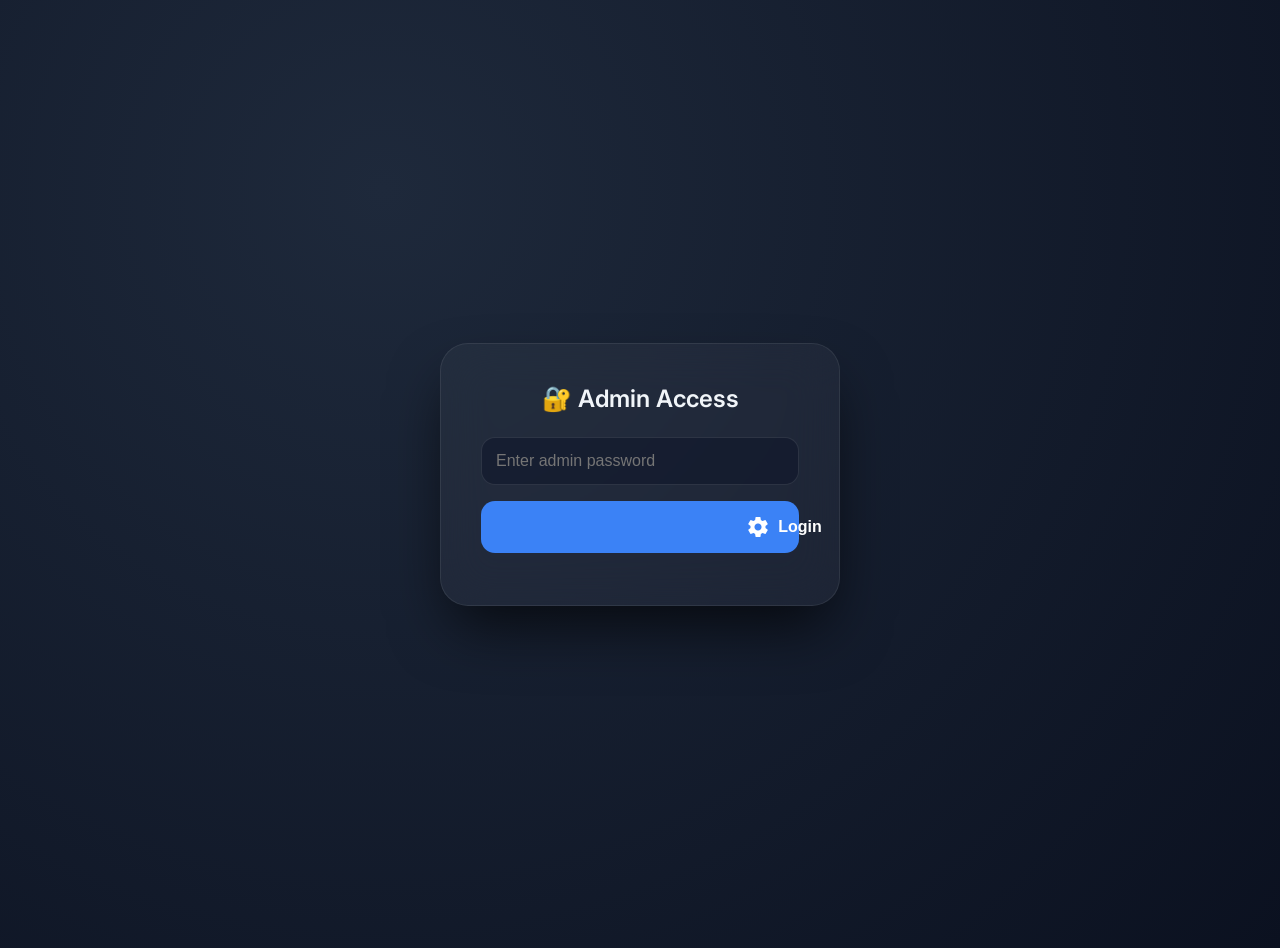
==== admin.html @ 325bd273 "Add files via upload" ====
<!DOCTYPE html>
<html lang="en">
<head>
  <meta charset="UTF-8">
  <meta name="viewport" content="width=device-width, initial-scale=1.0">
  <title>Admin Dashboard</title>

  <link href="https://fonts.googleapis.com/icon?family=Material+Icons" rel="stylesheet">
  <link href="https://fonts.googleapis.com/css2?family=Inter:wght@400;500;600;700;800&display=swap" rel="stylesheet">

  <style>
    /* ---------- RESET ---------- */
    * {
      margin: 0;
      padding: 0;
      box-sizing: border-box;
    }

    body {
      font-family: 'Inter', sans-serif;
      background: radial-gradient(circle at 30% 20%, #1e293b, #0b1120);
      min-height: 100vh;
      padding: 24px;
      color: #f1f5f9;
    }

    /* ---------- GLASS ---------- */
    .glass {
      background: rgba(255,255,255,0.04);
      backdrop-filter: blur(24px);
      -webkit-backdrop-filter: blur(24px);
      border: 1px solid rgba(255,255,255,0.08);
      border-radius: 28px;
      box-shadow: 0 30px 60px -12px rgba(0,0,0,0.7);
    }

    /* ---------- ANIMATIONS ---------- */
    @keyframes fadeSlide {
      0% {
        opacity: 0;
        transform: translateY(20px);
      }

      100% {
        opacity: 1;
        transform: translateY(0);
      }
    }

    .animate-in {
      animation: fadeSlide 0.6s ease forwards;
    }

    .delay-1 {
      animation-delay: 0.1s;
    }

    .delay-2 {
      animation-delay: 0.2s;
    }

    .delay-3 {
      animation-delay: 0.3s;
    }

    .delay-4 {
      animation-delay: 0.4s;
    }

    /* ---------- DASHBOARD ---------- */
    .dashboard {
      max-width: 1440px;
      margin: 0 auto;
      padding: 24px;
    }

    .header {
      display: flex;
      justify-content: space-between;
      align-items: center;
      flex-wrap: wrap;
      gap: 20px;
      margin-bottom: 30px;
      padding: 20px 28px;
    }

    .header h1 {
      font-weight: 700;
      font-size: 1.8rem;
      display: flex;
      align-items: center;
      gap: 12px;
    }

    .header .material-icons {
      font-size: 32px;
      color: #60a5fa;
    }

    .header-actions {
      display: flex;
      gap: 12px;
      flex-wrap: wrap;
    }

    .header-actions button {
      background: rgba(255,255,255,0.06);
      border: 1px solid rgba(255,255,255,0.1);
      color: #f1f5f9;
      padding: 8px 18px;
      border-radius: 40px;
      display: flex;
      align-items: center;
      gap: 6px;
      cursor: pointer;
      font-weight: 500;
      transition: 0.2s;
    }

    .header-actions button:hover {
      background: rgba(255,255,255,0.12);
    }

    .header-actions .logout {
      background: rgba(239,68,68,0.2);
      border-color: rgba(239,68,68,0.3);
    }

    .header-actions .logout:hover {
      background: rgba(239,68,68,0.3);
    }

    /* ---------- ADMIN PROFILE ---------- */
    .admin-profile {
      padding: 16px 28px;
      margin-bottom: 20px;
      display: flex;
      align-items: center;
      gap: 14px;
      position: relative;
    }

    .admin-profile-left {
      display: flex;
      align-items: center;
      gap: 14px;
      flex: 1;
      min-width: 0;
    }

    .admin-avatar-wrapper {
      position: relative;
      width: 62px;
      height: 62px;
      flex-shrink: 0;
    }

    .admin-profile-image,
    .admin-default-avatar {
      width: 62px;
      height: 62px;
      border-radius: 50%;
    }

    .admin-profile-image {
      object-fit: cover;
      border: 2px solid rgba(96,165,250,0.8);
      background: #1e293b;
      display: none;
    }

    .admin-default-avatar {
      display: flex;
      align-items: center;
      justify-content: center;
      background: linear-gradient(135deg,#2563eb,#7c3aed);
      border: 2px solid rgba(96,165,250,0.8);
    }

    .admin-default-avatar .material-icons {
      font-size: 34px;
      color: white;
    }

    .admin-camera-button {
      position: absolute;
      right: -5px;
      bottom: -5px;
      width: 29px;
      height: 29px;
      border-radius: 50%;
      background: #2563eb;
      border: 2px solid #0b1120;
      display: flex;
      align-items: center;
      justify-content: center;
      cursor: pointer;
      transition: 0.2s;
      z-index: 2;
    }

    .admin-camera-button:hover {
      background: #3b82f6;
      transform: scale(1.08);
    }

    .admin-camera-button .material-icons {
      font-size: 16px;
      color: white;
    }

    .admin-info {
      min-width: 0;
    }

    .admin-name {
      font-weight: 700;
      font-size: 1.05rem;
      word-break: break-word;
    }

    .admin-role {
      color: #94a3b8;
      font-size: 0.85rem;
      margin-top: 3px;
    }

    .profile-actions {
      display: flex;
      align-items: center;
      gap: 8px;
    }

    .upload-profile-btn,
    .remove-profile-btn {
      border-radius: 30px;
      cursor: pointer;
      display: flex;
      align-items: center;
      justify-content: center;
      gap: 7px;
      font-weight: 600;
      transition: 0.2s;
    }

    .upload-profile-btn {
      background: rgba(96,165,250,.12);
      border: 1px solid rgba(96,165,250,.3);
      color: #93c5fd;
      padding: 9px 16px;
    }

    .upload-profile-btn:hover {
      background: rgba(96,165,250,.22);
      transform: translateY(-1px);
    }

    .remove-profile-btn {
      background: rgba(239,68,68,.12);
      border: 1px solid rgba(239,68,68,.25);
      color: #fca5a5;
      width: 40px;
      height: 40px;
    }

    .remove-profile-btn:hover {
      background: rgba(239,68,68,.25);
      transform: translateY(-1px);
    }

    .upload-profile-btn .material-icons,
    .remove-profile-btn .material-icons {
      font-size: 19px;
    }

    #adminProfileUpload {
      display: none;
    }

    /* ---------- STATS ---------- */
    .stats-grid {
      display: grid;
      grid-template-columns: repeat(auto-fit, minmax(180px,1fr));
      gap: 20px;
      margin-bottom: 36px;
    }

    .stat-card {
      padding: 20px 22px;
      background: rgba(255,255,255,0.03);
      border-radius: 20px;
      border: 1px solid rgba(255,255,255,0.06);
      transition: 0.2s;
    }

    .stat-card:hover {
      background: rgba(255,255,255,0.06);
      transform: translateY(-2px);
    }

    .stat-card .stat-icon {
      font-size: 28px;
      color: #60a5fa;
      margin-bottom: 6px;
    }

    .stat-card h4 {
      font-size: 0.85rem;
      font-weight: 500;
      color: #94a3b8;
    }

    .stat-card .number {
      font-size: 2.2rem;
      font-weight: 700;
      margin-top: 4px;
    }

    .stat-card .sub {
      font-size: 0.75rem;
      color: #64748b;
      margin-top: 4px;
    }

    /* ---------- TABLE ---------- */
    .table-wrapper {
      overflow-x: auto;
      padding: 8px 0;
    }

    table {
      width: 100%;
      border-collapse: collapse;
      font-size: 0.9rem;
    }

    th {
      text-align: left;
      padding: 14px 12px;
      color: #94a3b8;
      font-weight: 500;
      border-bottom: 1px solid rgba(255,255,255,0.06);
    }

    td {
      padding: 14px 12px;
      border-bottom: 1px solid rgba(255,255,255,0.04);
      vertical-align: middle;
    }

    tr:hover td {
      background: rgba(255,255,255,0.03);
    }

    .status-badge {
      display: inline-block;
      padding: 4px 12px;
      border-radius: 40px;
      font-size: 0.75rem;
      font-weight: 600;
    }

    .status-active {
      background: rgba(34,197,94,0.2);
      color: #22c55e;
    }

    .status-kicked {
      background: rgba(239,68,68,0.2);
      color: #ef4444;
    }

    .status-pass {
      background: rgba(34,197,94,0.15);
      color: #22c55e;
    }

    .status-fail {
      background: rgba(239,68,68,0.15);
      color: #ef4444;
    }

    .actions button {
      background: none;
      border: none;
      color: #94a3b8;
      cursor: pointer;
      padding: 4px 6px;
      border-radius: 6px;
      transition: 0.15s;
    }

    .actions button:hover {
      background: rgba(255,255,255,0.06);
      color: #f1f5f9;
    }

    .actions button.delete:hover {
      color: #ef4444;
    }

    .actions button.kick:hover {
      color: #f59e0b;
    }

    /* ---------- MODAL ---------- */
    .modal-overlay {
      display: none;
      position: fixed;
      inset: 0;
      background: rgba(0,0,0,0.6);
      backdrop-filter: blur(8px);
      justify-content: center;
      align-items: center;
      z-index: 1000;
      padding: 20px;
    }

    .modal-overlay.active {
      display: flex;
      animation: fadeSlide 0.3s ease;
    }

    .modal {
      max-width: 640px;
      width: 100%;
      max-height: 90vh;
      overflow-y: auto;
      padding: 30px;
      background: rgba(20,30,50,0.85);
      backdrop-filter: blur(30px);
      border-radius: 28px;
      border: 1px solid rgba(255,255,255,0.1);
      box-shadow: 0 40px 80px rgba(0,0,0,0.6);
    }

    .modal h2 {
      display: flex;
      align-items: center;
      gap: 12px;
      margin-bottom: 20px;
      font-size: 1.5rem;
    }

    .modal .close {
      margin-left: auto;
      background: none;
      border: none;
      color: #94a3b8;
      font-size: 28px;
      cursor: pointer;
    }

    .modal .detail-row {
      display: flex;
      justify-content: space-between;
      padding: 8px 0;
      border-bottom: 1px solid rgba(255,255,255,0.05);
      gap: 20px;
    }

    .modal .detail-row .label {
      color: #94a3b8;
    }

    .modal .answers-grid {
      margin-top: 16px;
      display: grid;
      grid-template-columns: 1fr 1fr;
      gap: 8px 16px;
    }

    .modal .answers-grid .ans-item {
      display: flex;
      justify-content: space-between;
      font-size: 0.9rem;
      padding: 4px 0;
    }

    .modal .answers-grid .ans-item .correct {
      color: #22c55e;
    }

    .modal .answers-grid .ans-item .incorrect {
      color: #ef4444;
    }

    /* ---------- AI SECTION ---------- */
    .ai-section {
      margin-top: 32px;
      padding: 24px 28px;
      background: rgba(255,255,255,0.03);
      border-radius: 20px;
      border: 1px solid rgba(255,255,255,0.06);
    }

    .ai-section .ai-header {
      display: flex;
      align-items: center;
      gap: 12px;
      margin-bottom: 12px;
    }

    .ai-section .ai-header .material-icons {
      color: #a78bfa;
      font-size: 28px;
    }

    .ai-section button {
      background: rgba(167,139,250,0.15);
      border: 1px solid rgba(167,139,250,0.3);
      color: #c4b5fd;
      padding: 8px 20px;
      border-radius: 40px;
      font-weight: 600;
      display: inline-flex;
      align-items: center;
      gap: 8px;
      cursor: pointer;
      transition: 0.2s;
    }

    .ai-section button:hover {
      background: rgba(167,139,250,0.25);
    }

    .ai-output {
      margin-top: 16px;
      padding: 16px 20px;
      background: rgba(0,0,0,0.2);
      border-radius: 16px;
      white-space: pre-wrap;
      font-size: 0.95rem;
      line-height: 1.6;
      color: #cbd5e1;
    }

    /* ---------- SEARCH ---------- */
    .search-bar {
      display: flex;
      gap: 12px;
      margin-bottom: 20px;
      flex-wrap: wrap;
    }

    .search-bar input {
      flex: 1;
      min-width: 200px;
      padding: 12px 18px;
      background: rgba(255,255,255,0.05);
      border: 1px solid rgba(255,255,255,0.08);
      border-radius: 40px;
      color: #f1f5f9;
      font-size: 0.95rem;
      outline: none;
    }

    .search-bar input:focus {
      border-color: #3b82f6;
    }

    /* ---------- ADMIN LOGIN ---------- */
    #adminLoginPage {
      display: flex;
      justify-content: center;
      align-items: center;
      min-height: 100vh;
    }

    #adminLoginPage .glass {
      max-width: 400px;
      width: 100%;
      padding: 40px;
    }

    #adminLoginPage h2 {
      text-align: center;
      margin-bottom: 24px;
      font-weight: 600;
    }

    #adminLoginPage input {
      width: 100%;
      padding: 14px;
      background: rgba(15,23,42,0.6);
      border: 1px solid rgba(255,255,255,0.1);
      border-radius: 14px;
      color: white;
      font-size: 1rem;
      margin-bottom: 16px;
    }

    #adminLoginPage input:focus {
      border-color: #3b82f6;
      outline: none;
    }

    #adminLoginPage .btn {
      width: 100%;
      padding: 14px;
      background: #3b82f6;
      border: none;
      border-radius: 14px;
      color: white;
      font-weight: 600;
      font-size: 1rem;
      cursor: pointer;
      display: flex;
      justify-content: center;
      align-items: center;
      gap: 8px;
    }

    #adminLoginPage .btn:hover {
      background: #2563eb;
    }

    .err-msg {
      color: #ef4444;
      text-align: center;
      margin-top: 12px;
    }

    /* ---------- RESPONSIVE ---------- */
    @media (max-width: 768px) {
      .stats-grid {
        grid-template-columns: 1fr 1fr;
      }

      .modal .answers-grid {
        grid-template-columns: 1fr;
      }

      .header {
        flex-direction: column;
        align-items: stretch;
      }

      .admin-profile {
        padding: 16px;
        flex-wrap: wrap;
      }

      .admin-profile-left {
        width: 100%;
      }

      .profile-actions {
        width: 100%;
      }

      .upload-profile-btn {
        flex: 1;
      }
    }

    @media (max-width: 480px) {
      .stats-grid {
        grid-template-columns: 1fr;
      }

      body {
        padding: 10px;
      }

      .dashboard {
        padding: 10px;
      }

      .admin-name {
        font-size: 0.95rem;
      }

      .admin-role {
        font-size: 0.75rem;
      }

      .upload-profile-btn {
        padding: 8px 12px;
      }
    }
  </style>
</head>

<body>

<!-- ===== ADMIN LOGIN ===== -->
<div id="adminLoginPage">

  <div class="glass">

    <h2>🔐 Admin Access</h2>

    <input
      type="password"
      id="adminPassword"
      placeholder="Enter admin password"
    >

    <button class="btn" onclick="adminLogin()">
      <span class="material-icons">admin_panel_settings</span>
      Login
    </button>

    <div id="adminLoginMsg" class="err-msg"></div>

  </div>

</div>


<!-- ===== ADMIN DASHBOARD ===== -->
<div id="adminPage" style="display:none;">

  <div class="dashboard">

    <!-- =====================================================
         ADMIN PROFILE
         ===================================================== -->

    <div class="glass admin-profile animate-in">

      <div class="admin-profile-left">

        <!-- PROFILE IMAGE -->
        <div class="admin-avatar-wrapper">

          <!-- Uploaded image -->
          <img
            id="adminProfileImage"
            class="admin-profile-image"
            src=""
            alt="Admin Profile"
          >

          <!-- Default avatar -->
          <div
            id="adminDefaultAvatar"
            class="admin-default-avatar"
          >
            <span class="material-icons">
              person
            </span>
          </div>

          <!-- Camera button -->
          <label
            for="adminProfileUpload"
            class="admin-camera-button"
            title="Change profile picture"
          >
            <span class="material-icons">
              photo_camera
            </span>
          </label>

          <!-- Hidden upload input -->
          <input
            type="file"
            id="adminProfileUpload"
            accept="image/png,image/jpeg,image/webp"
            onchange="uploadAdminProfileImage(event)"
          >

        </div>


        <!-- ADMIN INFORMATION -->
        <div class="admin-info">

          <div class="admin-name">
            Kenzo Satcy
          </div>

          <div class="admin-role">
            Administrator
          </div>

        </div>

      </div>


      <!-- PROFILE ACTIONS -->
      <div class="profile-actions">

        <button
          class="upload-profile-btn"
          onclick="document.getElementById('adminProfileUpload').click()"
        >

          <span class="material-icons">
            upload
          </span>

          Upload Photo

        </button>


        <button
          class="remove-profile-btn"
          onclick="removeAdminProfileImage()"
          title="Remove profile picture"
        >

          <span class="material-icons">
            delete
          </span>

        </button>

      </div>

    </div>


    <!-- ===== HEADER ===== -->

    <div class="header glass animate-in delay-1">

      <h1>
        <span class="material-icons">
          analytics
        </span>

        Admin Dashboard
      </h1>

      <div class="header-actions">

        <button onclick="loadAllSubmissions()">

          <span class="material-icons">
            refresh
          </span>

          Refresh

        </button>


        <button
          class="logout"
          onclick="adminLogout()"
        >

          <span class="material-icons">
            logout
          </span>

          Logout

        </button>

      </div>

    </div>


    <!-- ===== STATS ===== -->

    <div class="stats-grid animate-in delay-2">

      <div class="stat-card">

        <div class="stat-icon material-icons">
          people
        </div>

        <h4>
          Total Submissions
        </h4>

        <div
          class="number"
          id="totalUsers"
        >
          0
        </div>

      </div>


      <div class="stat-card">

        <div class="stat-icon material-icons">
          check_circle
        </div>

        <h4>
          Active
        </h4>

        <div
          class="number"
          id="activeUsers"
        >
          0
        </div>

        <div class="sub">
          logged in
        </div>

      </div>


      <div class="stat-card">

        <div class="stat-icon material-icons">
          emoji_events
        </div>

        <h4>
          Passed
        </h4>

        <div
          class="number"
          id="passedUsers"
        >
          0
        </div>

        <div class="sub">
          score ≥ 50%
        </div>

      </div>


      <div class="stat-card">

        <div class="stat-icon material-icons">
          sentiment_dissatisfied
        </div>

        <h4>
          Failed
        </h4>

        <div
          class="number"
          id="failedUsers"
        >
          0
        </div>

        <div class="sub">
          score &lt; 50%
        </div>

      </div>

    </div>


    <!-- ===== CURRENT LOGGED IN USER ===== -->

    <div
      id="currentUserSection"
      style="display:none;margin-bottom:30px;"
      class="animate-in delay-3"
    >

      <div id="currentUserCard"></div>

    </div>


    <!-- ===== SEARCH & TABLE ===== -->

    <div
      class="glass"
      style="padding:24px 20px;margin-bottom:32px;"
    >

      <div class="search-bar">

        <input
          type="text"
          id="searchInput"
          placeholder="🔍 Search by name or email…"
          oninput="filterTable()"
        >

        <span
          style="
            color:#94a3b8;
            font-size:0.9rem;
            display:flex;
            align-items:center;
          "
          id="resultCount"
        >
          0 results
        </span>

      </div>


      <div class="table-wrapper">

        <table>

          <thead>

            <tr>

              <th>
                Name
              </th>

              <th>
                Email
              </th>

              <th>
                Score
              </th>

              <th>
                Status
              </th>

              <th style="text-align:center;">
                Actions
              </th>

            </tr>

          </thead>


          <tbody id="usersTable"></tbody>

        </table>

      </div>

    </div>


    <!-- ===== AI ANALYSIS ===== -->

    <div
      class="ai-section glass animate-in delay-4"
    >

      <div class="ai-header">

        <span class="material-icons">
          auto_awesome
        </span>

        <h3>
          AI Cohort Analysis
        </h3>

      </div>


      <button onclick="runAIAnalysis()">

        <span class="material-icons">
          psychology
        </span>

        Generate Insights

      </button>


      <div
        id="aiOutput"
        class="ai-output"
        style="display:none;"
      ></div>

    </div>

  </div>

</div>


<!-- ===== DETAIL MODAL ===== -->

<div
  id="detailModal"
  class="modal-overlay"
>

  <div class="modal">

    <div
      style="
        display:flex;
        justify-content:space-between;
        align-items:center;
      "
    >

      <h2>

        <span class="material-icons">
          person
        </span>

        <span id="modalUserName"></span>

      </h2>


      <button
        class="close"
        onclick="closeModal()"
      >
        ✕
      </button>

    </div>


    <div id="modalContent"></div>

  </div>

</div>


<script>

  // =============================================
  // ADMIN LOGIN & SECURITY
  // =============================================

  const ADMIN_PASSWORD = "kkenzo";
  const SESSION_KEY = "kenzoAdminAuthenticated";

  function adminLogin() {
    const pwd = document.getElementById('adminPassword').value;
    const msg = document.getElementById('adminLoginMsg');
    msg.textContent = '';

    if (pwd === ADMIN_PASSWORD) {
      sessionStorage.setItem(SESSION_KEY, 'true');
      
      document.getElementById('adminLoginPage').style.display = 'none';
      document.getElementById('adminPage').style.display = 'block';

      loadAllSubmissions();
      loadAdminProfileImage();
    } else {
      msg.textContent = '❌ Wrong password.';
    }
  }

  function adminLogout() {
    sessionStorage.removeItem(SESSION_KEY);

    document.getElementById('adminPage').style.display = 'none';
    document.getElementById('adminLoginPage').style.display = 'flex';
    document.getElementById('adminPassword').value = '';
  }

  document.addEventListener('DOMContentLoaded', function() {
    loadAdminProfileImage();

    const isAuthenticated = sessionStorage.getItem(SESSION_KEY);

    if (isAuthenticated === 'true') {
      document.getElementById('adminLoginPage').style.display = 'none';
      document.getElementById('adminPage').style.display = 'block';
      loadAllSubmissions();
    } else {
      document.getElementById('adminLoginPage').style.display = 'flex';
      document.getElementById('adminPage').style.display = 'none';
    }

    document.getElementById('adminPassword').addEventListener('keydown', function(e) {
      if (e.key === 'Enter') {
        adminLogin();
      }
    });
  });

  // =============================================
  // ADMIN PROFILE IMAGE
  // =============================================

  const ADMIN_PROFILE_IMAGE_KEY = 'adminProfileImage';

  function uploadAdminProfileImage(event) {
    const file = event.target.files[0];
    if (!file) return;

    if (!file.type.startsWith('image/')) {
      alert('❌ Please select an image file.');
      event.target.value = '';
      return;
    }

    if (file.size > 5 * 1024 * 1024) {
      alert('❌ Image is too large. Please choose an image smaller than 5 MB.');
      event.target.value = '';
      return;
    }

    const reader = new FileReader();

    reader.onload = function(e) {
      const imageData = e.target.result;
      try {
        localStorage.setItem(ADMIN_PROFILE_IMAGE_KEY, imageData);
      } catch (error) {
        console.error(error);
        alert('❌ Could not save this image. The image may be too large.');
        return;
      }
      displayAdminProfileImage(imageData);
    };

    reader.onerror = function() {
      alert('❌ Could not read the image.');
    };

    reader.readAsDataURL(file);
  }

  function displayAdminProfileImage(imageData) {
    const image = document.getElementById('adminProfileImage');
    const defaultAvatar = document.getElementById('adminDefaultAvatar');

    if (!image || !defaultAvatar) return;

    image.src = imageData;
    image.style.display = 'block';
    defaultAvatar.style.display = 'none';
  }

  function loadAdminProfileImage() {
    try {
      const savedImage = localStorage.getItem(ADMIN_PROFILE_IMAGE_KEY);
      if (savedImage) {
        displayAdminProfileImage(savedImage);
      }
    } catch (error) {
      console.error('Could not load admin profile image:', error);
    }
  }

  function removeAdminProfileImage() {
    const savedImage = localStorage.getItem(ADMIN_PROFILE_IMAGE_KEY);

    if (!savedImage) {
      alert('There is no profile image to remove.');
      return;
    }

    if (!confirm('Are you sure you want to remove your admin profile picture?')) {
      return;
    }

    localStorage.removeItem(ADMIN_PROFILE_IMAGE_KEY);

    const image = document.getElementById('adminProfileImage');
    const defaultAvatar = document.getElementById('adminDefaultAvatar');

    image.src = '';
    image.style.display = 'none';
    defaultAvatar.style.display = 'flex';

    document.getElementById('adminProfileUpload').value = '';
  }

  // =============================================
  // DATA HELPERS
  // =============================================

  const STORAGE_KEY = 'quizUsers';

  function getUsers() {
    try {
      return JSON.parse(localStorage.getItem(STORAGE_KEY)) || [];
    } catch {
      return [];
    }
  }

  function saveUsers(users) {
    localStorage.setItem(STORAGE_KEY, JSON.stringify(users));
  }

  function isValidEmail(email) {
    return /^[^\s@]+@[^\s@]+\.[^\s@]+$/.test(email);
  }

  // =============================================
  // RENDER
  // =============================================

  let allUsers = [];

  function loadAllSubmissions() {
    allUsers = getUsers();
    updateStats();
    renderTable(allUsers);
    showCurrentUser();
  }

  function updateStats() {
    const total = allUsers.length;
    const active = allUsers.filter(u => u.status === 'active').length;
    const passed = allUsers.filter(u => u.passed === true).length;
    const failed = allUsers.filter(u => u.passed === false).length;

    document.getElementById('totalUsers').textContent = total;
    document.getElementById('activeUsers').textContent = active;
    document.getElementById('passedUsers').textContent = passed;
    document.getElementById('failedUsers').textContent = failed;
  }

  function renderTable(users) {
    const tbody = document.getElementById('usersTable');
    const count = document.getElementById('resultCount');

    if (users.length === 0) {
      tbody.innerHTML = `
        <tr>
          <td colspan="5" style="text-align:center;color:#64748b;padding:40px;">
            No submissions yet.
          </td>
        </tr>
      `;
      count.textContent = '0 results';
      return;
    }

    let html = '';

    users.forEach(u => {
      const statusCls = u.status === 'active' ? 'status-active' : 'status-kicked';
      const statusLabel = u.status === 'active' ? 'Active' : 'Kicked';
      const passCls = u.passed ? 'status-pass' : 'status-fail';

      html += `
        <tr>
          <td>
            <strong>${u.name || 'N/A'}</strong>
          </td>
          <td>${u.email || 'N/A'}</td>
          <td>
            <span class="status-badge ${passCls}">
              ${u.score || 0}/${u.totalQuestions || 10}
            </span>
          </td>
          <td>
            <span class="status-badge ${statusCls}">
              ${statusLabel}
            </span>
          </td>
          <td class="actions" style="text-align:center;white-space:nowrap;">
            <button onclick="viewDetails('${u.id}')" title="View Details">
              <span class="material-icons">visibility</span>
            </button>
            <button onclick="toggleKick('${u.id}')" class="kick" title="Toggle Kick">
              <span class="material-icons">block</span>
            </button>
            <button onclick="deleteUser('${u.id}')" class="delete" title="Delete">
              <span class="material-icons">delete</span>
            </button>
          </td>
        </tr>
      `;
    });

    tbody.innerHTML = html;
    count.textContent = `${users.length} results`;
  }

  function filterTable() {
    const q = document.getElementById('searchInput').value.toLowerCase().trim();

    if (!q) {
      renderTable(allUsers);
      return;
    }

    const filtered = allUsers.filter(u =>
      (u.name || '').toLowerCase().includes(q) ||
      (u.email || '').toLowerCase().includes(q)
    );

    renderTable(filtered);
  }

  // =============================================
  // CURRENT USER
  // =============================================

  function showCurrentUser() {
    const currentName = localStorage.getItem('currentUserName');
    const currentEmail = localStorage.getItem('currentUserEmail');
    const section = document.getElementById('currentUserSection');
    const card = document.getElementById('currentUserCard');

    if (!currentEmail || !isValidEmail(currentEmail)) {
      section.style.display = 'none';
      return;
    }

    const user = allUsers.find(u => u.email === currentEmail);
    section.style.display = 'block';

    if (user) {
      card.innerHTML = createUserCardHTML(user, true);
    } else {
      card.innerHTML = `
        <div class="glass" style="padding:20px;border-left:4px solid #f59e0b;">
          <div style="display:flex;justify-content:space-between;align-items:center;">
            <span style="font-weight:600;">
              <span class="material-icons" style="vertical-align:middle;">account_circle</span>
              ${currentName || currentEmail}
            </span>
            <span class="status-badge status-active">Active</span>
          </div>
          <p style="color:#f59e0b;margin-top:8px;">⏳ Not submitted yet.</p>
          <p style="color:#64748b;font-size:0.85rem;">
            Login: ${localStorage.getItem('userLoginTime') || 'N/A'}
          </p>
        </div>
      `;
    }
  }

  function createUserCardHTML(user, isCurrent) {
    const statusCls = user.status === 'active' ? 'status-active' : 'status-kicked';
    const statusLabel = user.status === 'active' ? '🟢 Active' : '🔴 Kicked';
    const passCls = user.passed ? 'status-pass' : 'status-fail';
    const passLabel = user.passed ? '✅ Passed' : '❌ Failed';

    return `
      <div class="glass" style="padding:20px;border:2px solid ${isCurrent ? '#3b82f6' : 'transparent'};">
        <div style="display:flex;justify-content:space-between;align-items:center;flex-wrap:wrap;gap:10px;">
          <div>
            <span style="font-weight:700;font-size:1.1rem;">${user.name || 'N/A'}</span>
            <span style="color:#94a3b8;margin-left:12px;">${user.email}</span>
            ${isCurrent ? `<span style="background:#3b82f6;padding:2px 12px;border-radius:20px;font-size:0.75rem;margin-left:8px;">You</span>` : ''}
          </div>
          <div>
            <span class="status-badge ${statusCls}">${statusLabel}</span>
            <span class="status-badge ${passCls}" style="margin-left:6px;">${passLabel}</span>
          </div>
        </div>
        <div style="margin-top:12px;display:flex;gap:20px;flex-wrap:wrap;color:#94a3b8;font-size:0.9rem;">
          <span><strong>Score:</strong> ${user.score}/${user.totalQuestions} (${Math.round(user.percentage)}%)</span>
          <span><strong>Submitted:</strong> ${user.submittedAt ? new Date(user.submittedAt).toLocaleString() : 'N/A'}</span>
        </div>
      </div>
    `;
  }

  // =============================================
  // ACTIONS: View, Kick, Delete
  // =============================================

  function viewDetails(id) {
    const user = allUsers.find(u => u.id == id);
    if (!user) return;

    document.getElementById('modalUserName').textContent = user.name || 'Unknown';

    let html = `
      <div class="detail-row"><span class="label">Name</span><span>${user.name}</span></div>
      <div class="detail-row"><span class="label">Email</span><span>${user.email}</span></div>
      <div class="detail-row"><span class="label">Score</span><span>${user.score}/${user.totalQuestions} (${Math.round(user.percentage)}%)</span></div>
      <div class="detail-row"><span class="label">Status</span><span>${user.status.toUpperCase()}</span></div>
      <div class="detail-row"><span class="label">Submitted</span><span>${user.submittedAt ? new Date(user.submittedAt).toLocaleString() : 'N/A'}</span></div>
      <hr style="border-color:rgba(255,255,255,0.08);margin:16px 0;">
      <h4 style="margin-bottom:8px;">📝 Answers</h4>
      <div class="answers-grid">
    `;

    if (user.answers) {
      const labels = { q1:'Q1', q2:'Q2', q3:'Q3', q4:'Q4', q5:'Q5', q6:'Q6', q7:'Q7', q8:'Q8', q9:'Q9', q10:'Q10' };
      Object.keys(user.answers).forEach(key => {
        const a = user.answers[key];
        const cls = a.isCorrect ? 'correct' : 'incorrect';
        html += `
          <div class="ans-item">
            <span>${labels[key] || key}</span>
            <span class="${cls}">${a.userAnswer || '–'}</span>
          </div>
        `;
      });
    } else {
      html += `<div style="grid-column:1/-1;color:#64748b;">No answer data.</div>`;
    }

    html += `</div>`;
    document.getElementById('modalContent').innerHTML = html;
    document.getElementById('detailModal').classList.add('active');
  }

  function closeModal() {
    document.getElementById('detailModal').classList.remove('active');
  }

  function toggleKick(id) {
    const user = allUsers.find(u => u.id == id);
    if (!user) return;

    const newStatus = user.status === 'active' ? 'kicked' : 'active';
    if (!confirm(`Are you sure you want to ${newStatus === 'kicked' ? 'KICK' : 'UNKICK'} "${user.name}"?`)) {
      return;
    }

    user.status = newStatus;
    saveUsers(allUsers);
    loadAllSubmissions();
  }

  function deleteUser(id) {
    if (!confirm('Delete this user permanently?')) {
      return;
    }

    allUsers = allUsers.filter(u => u.id != id);
    saveUsers(allUsers);
    loadAllSubmissions();
  }

  // =============================================
  // AI ANALYSIS
  // =============================================

  // Safe placeholder key to prevent GitHub secret-scanning blocks
  const API_KEY = "YOUR_API_KEY_HERE";

  async function runAIAnalysis() {
    const output = document.getElementById('aiOutput');
    output.style.display = 'block';
    output.textContent = '⏳ Generating insights...';

    const total = allUsers.length;
    if (total === 0) {
      output.textContent = '📭 No data to analyze.';
      return;
    }

    const passed = allUsers.filter(u => u.passed).length;
    const failed = total - passed;
    const avgScore = (allUsers.reduce((s, u) => s + (u.score || 0), 0) / total).toFixed(1);

    const wrongCounts = {};
    allUsers.forEach(u => {
      if (u.answers) {
        Object.keys(u.answers).forEach(q => {
          if (!u.answers[q].isCorrect) {
            wrongCounts[q] = (wrongCounts[q] || 0) + 1;
          }
        });
      }
    });

    const sortedWrong = Object.entries(wrongCounts).sort((a, b) => b[1] - a[1]);
    const topWrong = sortedWrong.slice(0, 3).map(([q, c]) => `${q} (${c} wrong)`).join(', ');

    // Simulated fallback analysis output (or replace with your backend API call)
    output.textContent = `
📊 **Cohort Performance Summary**

- Total participants: ${total}
- Pass rate: ${(passed/total*100).toFixed(1)}% (${passed} passed, ${failed} failed)
- Average score: ${avgScore}/10

🔍 **Insights:**

${topWrong ? `The most challenging questions were ${topWrong}.` : 'No common weak areas detected.'}

${passed > total/2 ? 'The group shows a solid understanding of the material.' : 'There is room for improvement in core concepts.'}

💡 **Recommendations:**

1. Review the top missed topics in a dedicated session.
2. Provide additional practice quizzes on those areas.
3. Encourage peer discussion to clarify doubts.
    `;
  }

  // =============================================
  // INIT & LISTENERS
  // =============================================

  document.addEventListener('DOMContentLoaded', function() {
    loadAdminProfileImage();

    document.getElementById('adminPassword').addEventListener('keydown', function(e) {
      if (e.key === 'Enter') {
        adminLogin();
      }
    });
  });

  document.getElementById('detailModal').addEventListener('click', function(e) {
    if (e.target === this) {
      closeModal();
    }
  });

  document.addEventListener('keydown', function(e) {
    if (e.key === 'Escape') {
      closeModal();
    }
  });
</script>

</body>
</html>
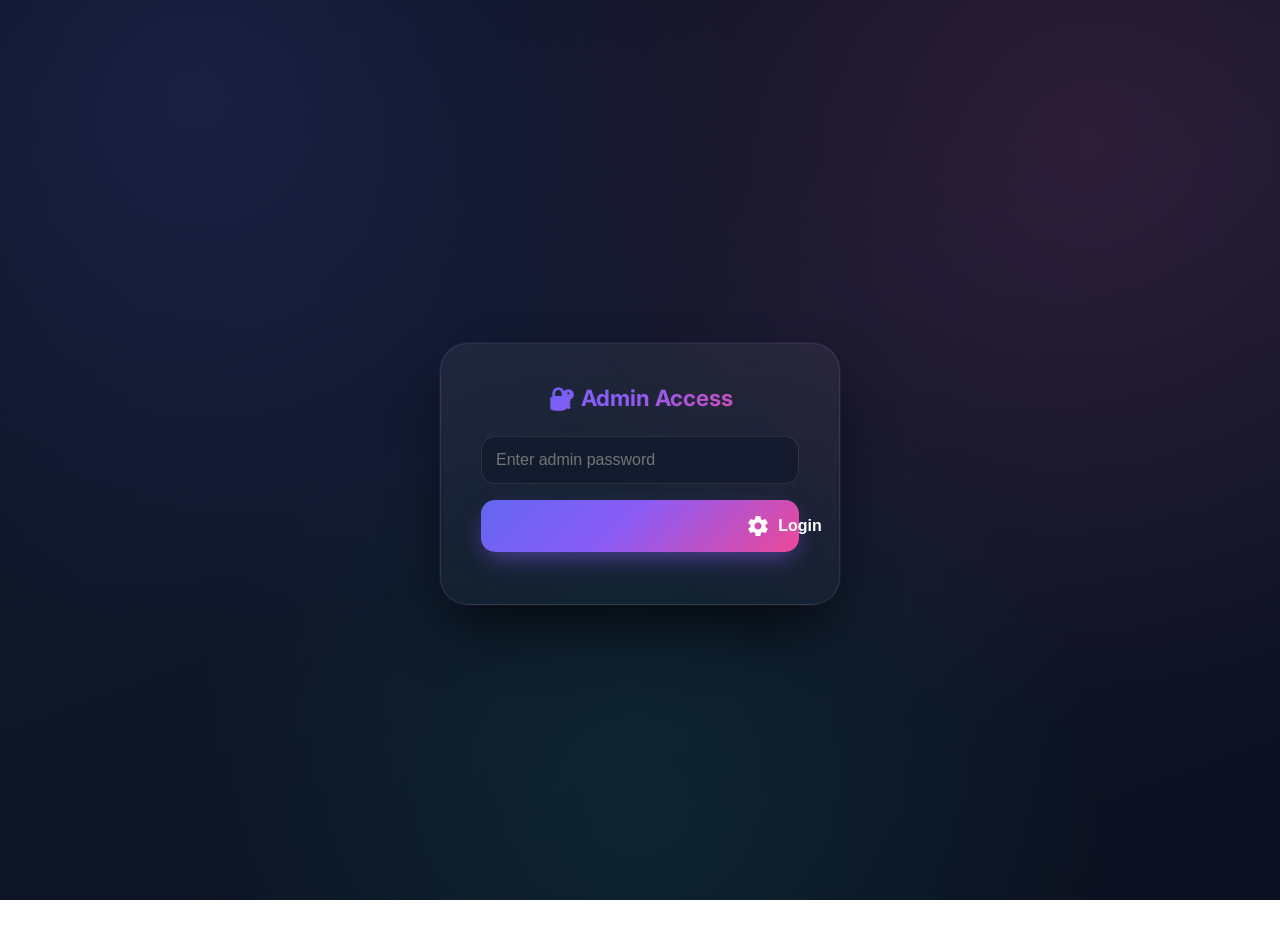
==== commit 22683a56: "Add files via upload" ====
--- a/admin.html
+++ b/admin.html
@@ -16,9 +16,26 @@
       box-sizing: border-box;
     }
 
+    :root {
+      --accent-blue: #3b82f6;
+      --accent-blue-light: #60a5fa;
+      --accent-purple: #8b5cf6;
+      --accent-pink: #ec4899;
+      --accent-teal: #14b8a6;
+      --accent-amber: #f59e0b;
+      --accent-red: #ef4444;
+      --accent-green: #22c55e;
+      --grad-brand: linear-gradient(135deg, #6366f1, #8b5cf6 45%, #ec4899);
+    }
+
     body {
       font-family: 'Inter', sans-serif;
-      background: radial-gradient(circle at 30% 20%, #1e293b, #0b1120);
+      background:
+        radial-gradient(circle at 15% 10%, rgba(99,102,241,0.16), transparent 40%),
+        radial-gradient(circle at 85% 15%, rgba(236,72,153,0.14), transparent 45%),
+        radial-gradient(circle at 50% 90%, rgba(20,184,166,0.10), transparent 45%),
+        linear-gradient(160deg, #0b1120 0%, #0f172a 45%, #0b1120 100%);
+      background-attachment: fixed;
       min-height: 100vh;
       padding: 24px;
       color: #f1f5f9;
@@ -26,10 +43,10 @@
 
     /* ---------- GLASS ---------- */
     .glass {
-      background: rgba(255,255,255,0.04);
+      background: linear-gradient(180deg, rgba(255,255,255,0.06), rgba(255,255,255,0.025));
       backdrop-filter: blur(24px);
       -webkit-backdrop-filter: blur(24px);
-      border: 1px solid rgba(255,255,255,0.08);
+      border: 1px solid rgba(255,255,255,0.09);
       border-radius: 28px;
       box-shadow: 0 30px 60px -12px rgba(0,0,0,0.7);
     }
@@ -85,16 +102,31 @@
     }
 
     .header h1 {
-      font-weight: 700;
+      font-weight: 800;
       font-size: 1.8rem;
       display: flex;
       align-items: center;
-      gap: 12px;
+      gap: 14px;
+      background: var(--grad-brand);
+      -webkit-background-clip: text;
+      background-clip: text;
+      color: transparent;
+      letter-spacing: -0.02em;
     }
 
     .header .material-icons {
       font-size: 32px;
-      color: #60a5fa;
+      color: #ffffff;
+      background: var(--grad-brand);
+      -webkit-background-clip: initial;
+      background-clip: initial;
+      width: 48px;
+      height: 48px;
+      display: flex;
+      align-items: center;
+      justify-content: center;
+      border-radius: 14px;
+      box-shadow: 0 8px 24px -6px rgba(139,92,246,0.6);
     }
 
     .header-actions {
@@ -113,21 +145,25 @@
       align-items: center;
       gap: 6px;
       cursor: pointer;
-      font-weight: 500;
+      font-weight: 600;
       transition: 0.2s;
     }
 
     .header-actions button:hover {
       background: rgba(255,255,255,0.12);
+      border-color: rgba(96,165,250,0.4);
+      transform: translateY(-1px);
     }
 
     .header-actions .logout {
-      background: rgba(239,68,68,0.2);
+      background: rgba(239,68,68,0.15);
       border-color: rgba(239,68,68,0.3);
+      color: #fca5a5;
     }
 
     .header-actions .logout:hover {
-      background: rgba(239,68,68,0.3);
+      background: rgba(239,68,68,0.28);
+      border-color: rgba(239,68,68,0.5);
     }
 
     /* ---------- ADMIN PROFILE ---------- */
@@ -173,8 +209,9 @@
       display: flex;
       align-items: center;
       justify-content: center;
-      background: linear-gradient(135deg,#2563eb,#7c3aed);
-      border: 2px solid rgba(96,165,250,0.8);
+      background: var(--grad-brand);
+      border: 2px solid rgba(167,139,250,0.7);
+      box-shadow: 0 6px 18px -4px rgba(139,92,246,0.5);
     }
 
     .admin-default-avatar .material-icons {
@@ -189,7 +226,7 @@
       width: 29px;
       height: 29px;
       border-radius: 50%;
-      background: #2563eb;
+      background: var(--grad-brand);
       border: 2px solid #0b1120;
       display: flex;
       align-items: center;
@@ -197,11 +234,11 @@
       cursor: pointer;
       transition: 0.2s;
       z-index: 2;
+      box-shadow: 0 4px 12px -2px rgba(139,92,246,0.6);
     }
 
     .admin-camera-button:hover {
-      background: #3b82f6;
-      transform: scale(1.08);
+      transform: scale(1.1);
     }
 
     .admin-camera-button .material-icons {
@@ -286,22 +323,43 @@
     }
 
     .stat-card {
+      position: relative;
+      overflow: hidden;
       padding: 20px 22px;
-      background: rgba(255,255,255,0.03);
+      background: linear-gradient(180deg, rgba(255,255,255,0.05), rgba(255,255,255,0.02));
       border-radius: 20px;
-      border: 1px solid rgba(255,255,255,0.06);
-      transition: 0.2s;
+      border: 1px solid rgba(255,255,255,0.07);
+      border-top: 1px solid rgba(255,255,255,0.14);
+      transition: 0.25s;
+    }
+
+    .stat-card::before {
+      content: '';
+      position: absolute;
+      inset: 0;
+      background: var(--accent-blue-light);
+      opacity: 0.06;
+      pointer-events: none;
     }
 
     .stat-card:hover {
-      background: rgba(255,255,255,0.06);
-      transform: translateY(-2px);
+      background: linear-gradient(180deg, rgba(255,255,255,0.08), rgba(255,255,255,0.03));
+      transform: translateY(-3px);
+      box-shadow: 0 16px 32px -12px rgba(0,0,0,0.5);
     }
 
     .stat-card .stat-icon {
-      font-size: 28px;
-      color: #60a5fa;
-      margin-bottom: 6px;
+      font-size: 22px;
+      color: #fff;
+      margin-bottom: 10px;
+      width: 42px;
+      height: 42px;
+      display: flex;
+      align-items: center;
+      justify-content: center;
+      border-radius: 12px;
+      background: var(--accent-blue-light);
+      box-shadow: 0 6px 16px -4px rgba(96,165,250,0.55);
     }
 
     .stat-card h4 {
@@ -312,7 +370,7 @@
 
     .stat-card .number {
       font-size: 2.2rem;
-      font-weight: 700;
+      font-weight: 800;
       margin-top: 4px;
     }
 
@@ -322,6 +380,24 @@
       margin-top: 4px;
     }
 
+    .stat-card.accent-purple::before { background: var(--accent-purple); }
+    .stat-card.accent-purple .stat-icon {
+      background: var(--accent-purple);
+      box-shadow: 0 6px 16px -4px rgba(139,92,246,0.55);
+    }
+
+    .stat-card.accent-green::before { background: var(--accent-green); }
+    .stat-card.accent-green .stat-icon {
+      background: var(--accent-green);
+      box-shadow: 0 6px 16px -4px rgba(34,197,94,0.55);
+    }
+
+    .stat-card.accent-red::before { background: var(--accent-red); }
+    .stat-card.accent-red .stat-icon {
+      background: var(--accent-red);
+      box-shadow: 0 6px 16px -4px rgba(239,68,68,0.55);
+    }
+
     /* ---------- TABLE ---------- */
     .table-wrapper {
       overflow-x: auto;
@@ -337,9 +413,12 @@
     th {
       text-align: left;
       padding: 14px 12px;
-      color: #94a3b8;
-      font-weight: 500;
-      border-bottom: 1px solid rgba(255,255,255,0.06);
+      color: #93c5fd;
+      font-weight: 600;
+      font-size: 0.78rem;
+      letter-spacing: 0.04em;
+      text-transform: uppercase;
+      border-bottom: 2px solid rgba(96,165,250,0.25);
     }
 
     td {
@@ -349,7 +428,7 @@
     }
 
     tr:hover td {
-      background: rgba(255,255,255,0.03);
+      background: rgba(99,102,241,0.06);
     }
 
     .status-badge {
@@ -361,23 +440,27 @@
     }
 
     .status-active {
-      background: rgba(34,197,94,0.2);
-      color: #22c55e;
+      background: rgba(34,197,94,0.15);
+      color: #4ade80;
+      border: 1px solid rgba(34,197,94,0.35);
     }
 
     .status-kicked {
-      background: rgba(239,68,68,0.2);
-      color: #ef4444;
+      background: rgba(239,68,68,0.15);
+      color: #f87171;
+      border: 1px solid rgba(239,68,68,0.35);
     }
 
     .status-pass {
-      background: rgba(34,197,94,0.15);
-      color: #22c55e;
+      background: rgba(34,197,94,0.13);
+      color: #4ade80;
+      border: 1px solid rgba(34,197,94,0.3);
     }
 
     .status-fail {
-      background: rgba(239,68,68,0.15);
-      color: #ef4444;
+      background: rgba(239,68,68,0.12);
+      color: #f87171;
+      border: 1px solid rgba(239,68,68,0.3);
     }
 
     .actions button {
@@ -489,9 +572,9 @@
     .ai-section {
       margin-top: 32px;
       padding: 24px 28px;
-      background: rgba(255,255,255,0.03);
+      background: linear-gradient(135deg, rgba(139,92,246,0.08), rgba(236,72,153,0.05));
       border-radius: 20px;
-      border: 1px solid rgba(255,255,255,0.06);
+      border: 1px solid rgba(167,139,250,0.18);
     }
 
     .ai-section .ai-header {
@@ -502,15 +585,23 @@
     }
 
     .ai-section .ai-header .material-icons {
-      color: #a78bfa;
-      font-size: 28px;
+      color: #fff;
+      font-size: 22px;
+      background: linear-gradient(135deg, #8b5cf6, #ec4899);
+      width: 40px;
+      height: 40px;
+      display: flex;
+      align-items: center;
+      justify-content: center;
+      border-radius: 12px;
+      box-shadow: 0 6px 18px -4px rgba(139,92,246,0.6);
     }
 
     .ai-section button {
-      background: rgba(167,139,250,0.15);
-      border: 1px solid rgba(167,139,250,0.3);
-      color: #c4b5fd;
-      padding: 8px 20px;
+      background: linear-gradient(135deg, #8b5cf6, #ec4899);
+      border: none;
+      color: #fff;
+      padding: 10px 22px;
       border-radius: 40px;
       font-weight: 600;
       display: inline-flex;
@@ -518,17 +609,20 @@
       gap: 8px;
       cursor: pointer;
       transition: 0.2s;
+      box-shadow: 0 8px 20px -6px rgba(139,92,246,0.55);
     }
 
     .ai-section button:hover {
-      background: rgba(167,139,250,0.25);
+      transform: translateY(-1px);
+      box-shadow: 0 10px 24px -6px rgba(139,92,246,0.7);
     }
 
     .ai-output {
       margin-top: 16px;
       padding: 16px 20px;
-      background: rgba(0,0,0,0.2);
+      background: rgba(0,0,0,0.25);
       border-radius: 16px;
+      border: 1px solid rgba(255,255,255,0.06);
       white-space: pre-wrap;
       font-size: 0.95rem;
       line-height: 1.6;
@@ -556,7 +650,8 @@
     }
 
     .search-bar input:focus {
-      border-color: #3b82f6;
+      border-color: var(--accent-blue);
+      box-shadow: 0 0 0 3px rgba(59,130,246,0.18);
     }
 
     /* ---------- ADMIN LOGIN ---------- */
@@ -571,12 +666,18 @@
       max-width: 400px;
       width: 100%;
       padding: 40px;
+      box-shadow: 0 30px 60px -12px rgba(0,0,0,0.7), 0 0 0 1px rgba(139,92,246,0.12);
     }
 
     #adminLoginPage h2 {
       text-align: center;
       margin-bottom: 24px;
-      font-weight: 600;
+      font-weight: 700;
+      background: var(--grad-brand);
+      -webkit-background-clip: text;
+      background-clip: text;
+      color: transparent;
+      font-size: 1.4rem;
     }
 
     #adminLoginPage input {
@@ -588,31 +689,36 @@
       color: white;
       font-size: 1rem;
       margin-bottom: 16px;
+      transition: 0.2s;
     }
 
     #adminLoginPage input:focus {
-      border-color: #3b82f6;
+      border-color: var(--accent-blue);
       outline: none;
+      box-shadow: 0 0 0 3px rgba(59,130,246,0.18);
     }
 
     #adminLoginPage .btn {
       width: 100%;
       padding: 14px;
-      background: #3b82f6;
+      background: var(--grad-brand);
       border: none;
       border-radius: 14px;
       color: white;
-      font-weight: 600;
+      font-weight: 700;
       font-size: 1rem;
       cursor: pointer;
       display: flex;
       justify-content: center;
       align-items: center;
       gap: 8px;
+      box-shadow: 0 10px 24px -6px rgba(139,92,246,0.55);
+      transition: 0.2s;
     }
 
     #adminLoginPage .btn:hover {
-      background: #2563eb;
+      transform: translateY(-1px);
+      box-shadow: 0 14px 28px -6px rgba(139,92,246,0.7);
     }
 
     .err-msg {
@@ -882,7 +988,7 @@
       </div>
 
 
-      <div class="stat-card">
+      <div class="stat-card accent-green">
 
         <div class="stat-icon material-icons">
           check_circle
@@ -906,7 +1012,7 @@
       </div>
 
 
-      <div class="stat-card">
+      <div class="stat-card accent-purple">
 
         <div class="stat-icon material-icons">
           emoji_events
@@ -930,7 +1036,7 @@
       </div>
 
 
-      <div class="stat-card">
+      <div class="stat-card accent-red">
 
         <div class="stat-icon material-icons">
           sentiment_dissatisfied
